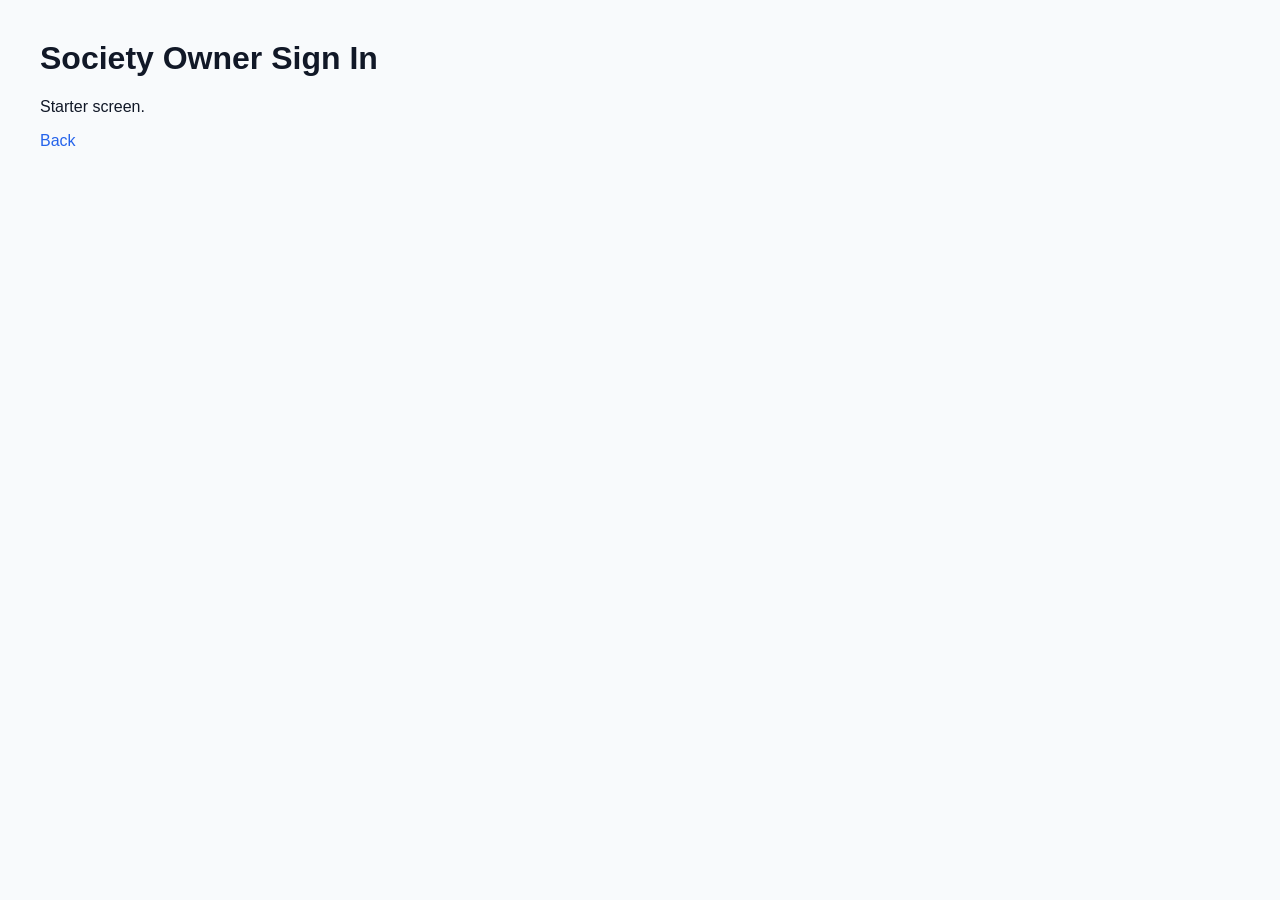
==== screens/authentication/society-owner-sign-in.html @ de8436b1 "Rename society-owner-sign-in.html to screens/authentication/society-owner-sign-in.html" ====
<!DOCTYPE html><html><head><meta charset='UTF-8'><title>Society Owner Sign In</title><link rel='stylesheet' href='../../assets/css/style.css'><link rel='stylesheet' href='../../assets/css/components.css'></head><body><h1>Society Owner Sign In</h1><p>Starter screen.</p><p><a href='../../index.html'>Back</a></p><script src='../../assets/js/app.js'></script></body></html>
---- assets/css/style.css ----
body{font-family:Arial,sans-serif;background:#F8FAFC;margin:40px;color:#111827}a{color:#2563EB;text-decoration:none}
---- assets/css/components.css ----
/* Components */
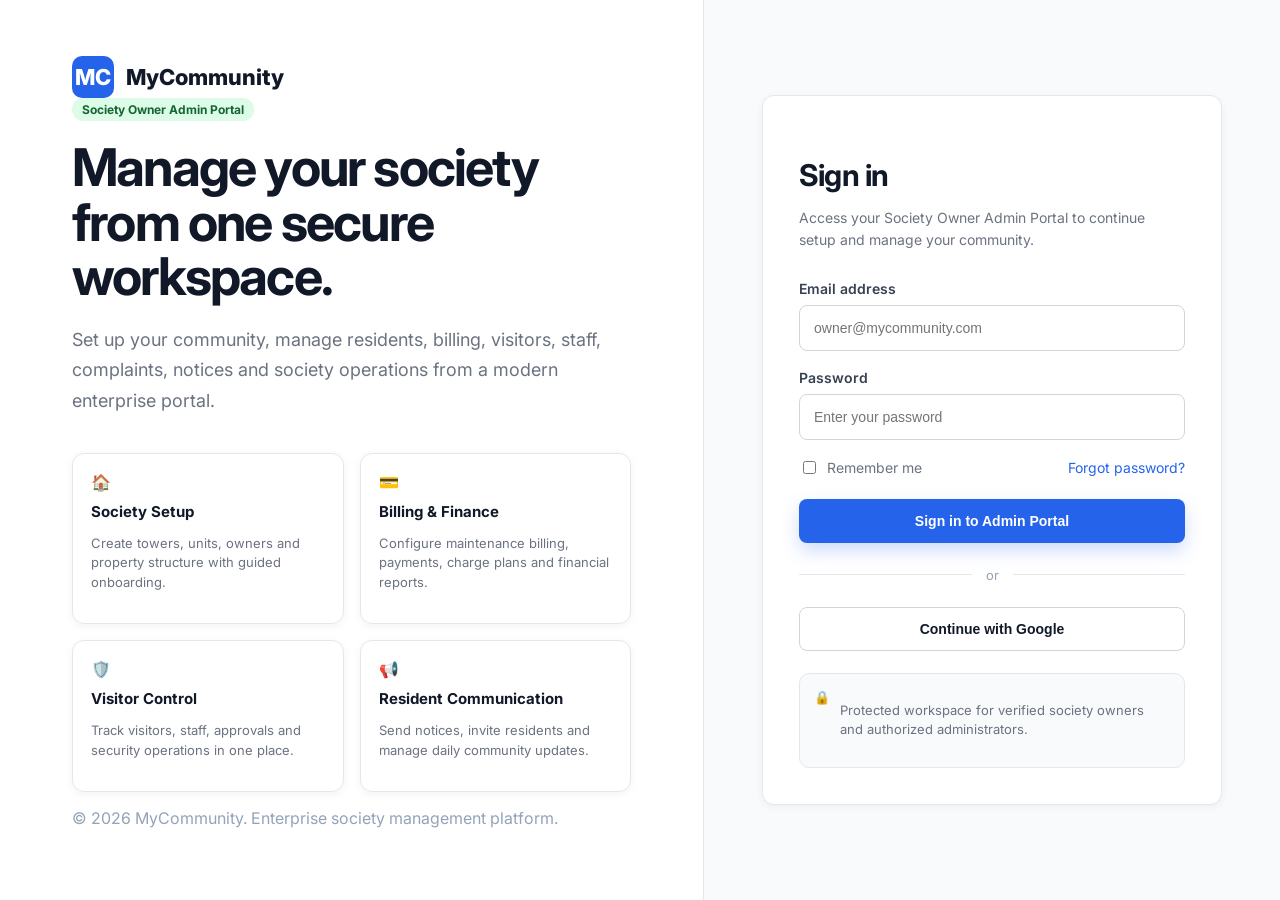
==== commit a688819a: "Redesign Society Owner Sign In page Updated the Society Owner Sign In page with a new layout, improv" ====
--- a/screens/authentication/society-owner-sign-in.html
+++ b/screens/authentication/society-owner-sign-in.html
@@ -1 +1,270 @@
-<!DOCTYPE html><html><head><meta charset='UTF-8'><title>Society Owner Sign In</title><link rel='stylesheet' href='../../assets/css/style.css'><link rel='stylesheet' href='../../assets/css/components.css'></head><body><h1>Society Owner Sign In</h1><p>Starter screen.</p><p><a href='../../index.html'>Back</a></p><script src='../../assets/js/app.js'></script></body></html>
+<!DOCTYPE html>
+<html lang="en">
+<head>
+  <meta charset="UTF-8" />
+  <meta name="viewport" content="width=device-width, initial-scale=1.0" />
+  <title>Society Owner Sign In | MyCommunity</title>
+
+  <link rel="stylesheet" href="../../assets/css/style.css" />
+  <link rel="stylesheet" href="../../assets/css/components.css" />
+
+  <style>
+    .auth-page {
+      min-height: 100vh;
+      display: grid;
+      grid-template-columns: 1.1fr 0.9fr;
+    }
+
+    .auth-brand {
+      background: #ffffff;
+      border-right: 1px solid var(--border);
+      padding: 56px 72px;
+      display: flex;
+      flex-direction: column;
+      justify-content: space-between;
+    }
+
+    .brand-logo {
+      display: flex;
+      align-items: center;
+      gap: 12px;
+      font-size: 22px;
+      font-weight: 800;
+    }
+
+    .brand-mark {
+      width: 42px;
+      height: 42px;
+      border-radius: 10px;
+      background: var(--primary);
+      color: white;
+      display: grid;
+      place-items: center;
+      font-weight: 800;
+    }
+
+    .auth-hero {
+      max-width: 620px;
+    }
+
+    .auth-hero h1 {
+      font-size: 52px;
+      line-height: 1.05;
+      letter-spacing: -1.8px;
+      margin: 20px 0;
+    }
+
+    .auth-hero p {
+      font-size: 18px;
+      line-height: 1.7;
+      color: var(--muted);
+      max-width: 540px;
+    }
+
+    .feature-grid {
+      margin-top: 36px;
+      display: grid;
+      grid-template-columns: repeat(2, 1fr);
+      gap: 16px;
+    }
+
+    .feature-card {
+      padding: 18px;
+    }
+
+    .feature-card h3 {
+      font-size: 15px;
+      margin: 10px 0 6px;
+    }
+
+    .feature-card p {
+      font-size: 13px;
+      line-height: 1.5;
+      color: var(--muted);
+    }
+
+    .auth-panel {
+      display: flex;
+      align-items: center;
+      justify-content: center;
+      padding: 48px;
+    }
+
+    .login-card {
+      width: 100%;
+      max-width: 460px;
+      padding: 36px;
+    }
+
+    .login-card h2 {
+      font-size: 30px;
+      margin-bottom: 8px;
+      letter-spacing: -0.8px;
+    }
+
+    .login-card .subtitle {
+      font-size: 14px;
+      color: var(--muted);
+      line-height: 1.6;
+      margin-bottom: 28px;
+    }
+
+    .auth-row {
+      display: flex;
+      justify-content: space-between;
+      align-items: center;
+      margin: 6px 0 22px;
+      font-size: 14px;
+    }
+
+    .remember {
+      display: flex;
+      align-items: center;
+      gap: 8px;
+      color: var(--muted);
+    }
+
+    .divider {
+      display: flex;
+      align-items: center;
+      gap: 14px;
+      margin: 24px 0;
+      color: var(--soft);
+      font-size: 13px;
+    }
+
+    .divider::before,
+    .divider::after {
+      content: "";
+      flex: 1;
+      height: 1px;
+      background: var(--border);
+    }
+
+    .security-note {
+      margin-top: 22px;
+      background: #f8fafc;
+      border: 1px solid var(--border);
+      border-radius: 10px;
+      padding: 14px;
+      font-size: 13px;
+      color: var(--muted);
+      line-height: 1.5;
+      display: flex;
+      gap: 10px;
+    }
+
+    @media (max-width: 980px) {
+      .auth-page {
+        grid-template-columns: 1fr;
+      }
+
+      .auth-brand {
+        display: none;
+      }
+
+      .auth-panel {
+        min-height: 100vh;
+      }
+    }
+  </style>
+</head>
+
+<body>
+  <main class="auth-page">
+    <section class="auth-brand">
+      <div class="brand-logo">
+        <div class="brand-mark">MC</div>
+        <span>MyCommunity</span>
+      </div>
+
+      <div class="auth-hero">
+        <span class="badge badge-success">Society Owner Admin Portal</span>
+
+        <h1>Manage your society from one secure workspace.</h1>
+
+        <p>
+          Set up your community, manage residents, billing, visitors, staff,
+          complaints, notices and society operations from a modern enterprise portal.
+        </p>
+
+        <div class="feature-grid">
+          <div class="card feature-card">
+            <div>🏠</div>
+            <h3>Society Setup</h3>
+            <p>Create towers, units, owners and property structure with guided onboarding.</p>
+          </div>
+
+          <div class="card feature-card">
+            <div>💳</div>
+            <h3>Billing & Finance</h3>
+            <p>Configure maintenance billing, payments, charge plans and financial reports.</p>
+          </div>
+
+          <div class="card feature-card">
+            <div>🛡️</div>
+            <h3>Visitor Control</h3>
+            <p>Track visitors, staff, approvals and security operations in one place.</p>
+          </div>
+
+          <div class="card feature-card">
+            <div>📢</div>
+            <h3>Resident Communication</h3>
+            <p>Send notices, invite residents and manage daily community updates.</p>
+          </div>
+        </div>
+      </div>
+
+      <p class="text-soft">© 2026 MyCommunity. Enterprise society management platform.</p>
+    </section>
+
+    <section class="auth-panel">
+      <div class="card login-card">
+        <h2>Sign in</h2>
+        <p class="subtitle">
+          Access your Society Owner Admin Portal to continue setup and manage your community.
+        </p>
+
+        <form>
+          <div class="form-group">
+            <label class="form-label">Email address</label>
+            <input class="form-input" type="email" placeholder="owner@mycommunity.com" />
+          </div>
+
+          <div class="form-group">
+            <label class="form-label">Password</label>
+            <input class="form-input" type="password" placeholder="Enter your password" />
+          </div>
+
+          <div class="auth-row">
+            <label class="remember">
+              <input type="checkbox" />
+              Remember me
+            </label>
+            <a href="#">Forgot password?</a>
+          </div>
+
+          <button type="button" class="btn btn-primary" style="width:100%;">
+            Sign in to Admin Portal
+          </button>
+
+          <div class="divider">or</div>
+
+          <button type="button" class="btn btn-secondary" style="width:100%;">
+            Continue with Google
+          </button>
+        </form>
+
+        <div class="security-note">
+          <span>🔒</span>
+          <p>
+            Protected workspace for verified society owners and authorized administrators.
+          </p>
+        </div>
+      </div>
+    </section>
+  </main>
+
+  <script src="../../assets/js/app.js"></script>
+</body>
+</html>
--- a/assets/css/style.css
+++ b/assets/css/style.css
@@ -1 +1,64 @@
-body{font-family:Arial,sans-serif;background:#F8FAFC;margin:40px;color:#111827}a{color:#2563EB;text-decoration:none}
+@import url("https://fonts.googleapis.com/css2?family=Inter:wght@400;500;600;700;800&display=swap");
+
+:root {
+  --primary: #2563eb;
+  --primary-dark: #1d4ed8;
+  --success: #22c55e;
+  --warning: #f59e0b;
+  --danger: #ef4444;
+
+  --bg: #f8fafc;
+  --surface: #ffffff;
+  --border: #e5e7eb;
+
+  --text: #111827;
+  --muted: #6b7280;
+  --soft: #94a3b8;
+
+  --radius-sm: 8px;
+  --radius-md: 12px;
+  --shadow-sm: 0 2px 8px rgba(15, 23, 42, 0.05);
+  --shadow-md: 0 20px 50px rgba(15, 23, 42, 0.08);
+}
+
+* {
+  box-sizing: border-box;
+}
+
+body {
+  margin: 0;
+  font-family: "Inter", Arial, sans-serif;
+  background: var(--bg);
+  color: var(--text);
+}
+
+a {
+  color: var(--primary);
+  text-decoration: none;
+}
+
+.page-shell {
+  min-height: 100vh;
+  background: var(--bg);
+}
+
+.container {
+  max-width: 1280px;
+  margin: 0 auto;
+  padding: 48px;
+}
+
+.card {
+  background: var(--surface);
+  border: 1px solid var(--border);
+  border-radius: var(--radius-md);
+  box-shadow: var(--shadow-sm);
+}
+
+.text-muted {
+  color: var(--muted);
+}
+
+.text-soft {
+  color: var(--soft);
+}
--- a/assets/css/components.css
+++ b/assets/css/components.css
@@ -1 +1,66 @@
-/* Components */
+.btn {
+  height: 44px;
+  padding: 0 18px;
+  border-radius: 8px;
+  border: 1px solid transparent;
+  font-size: 14px;
+  font-weight: 700;
+  cursor: pointer;
+  display: inline-flex;
+  align-items: center;
+  justify-content: center;
+  gap: 8px;
+}
+
+.btn-primary {
+  background: var(--primary);
+  color: #fff;
+  box-shadow: 0 8px 18px rgba(37, 99, 235, 0.22);
+}
+
+.btn-secondary {
+  background: #fff;
+  color: var(--text);
+  border-color: #d1d5db;
+}
+
+.form-group {
+  margin-bottom: 18px;
+}
+
+.form-label {
+  display: block;
+  font-size: 14px;
+  font-weight: 600;
+  color: #374151;
+  margin-bottom: 8px;
+}
+
+.form-input {
+  width: 100%;
+  height: 46px;
+  border: 1px solid #d1d5db;
+  border-radius: 8px;
+  padding: 0 14px;
+  font-size: 14px;
+  outline: none;
+}
+
+.form-input:focus {
+  border-color: var(--primary);
+  box-shadow: 0 0 0 3px rgba(37, 99, 235, 0.12);
+}
+
+.badge {
+  display: inline-flex;
+  align-items: center;
+  padding: 4px 10px;
+  border-radius: 999px;
+  font-size: 12px;
+  font-weight: 700;
+}
+
+.badge-success {
+  background: #dcfce7;
+  color: #166534;
+}
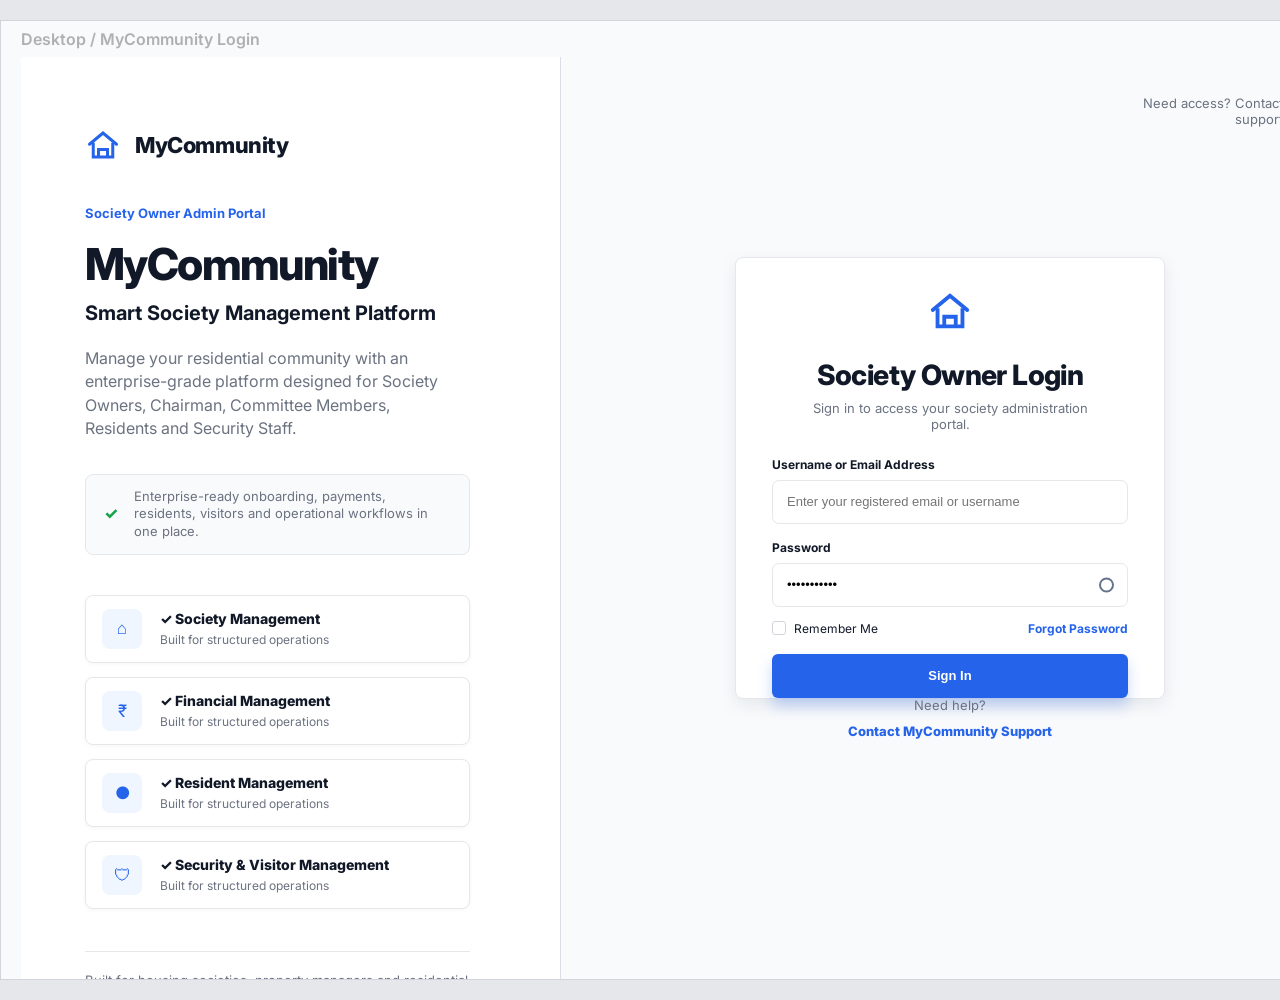
==== commit a6bf0370: "Design Updated" ====
--- a/screens/authentication/society-owner-sign-in.html
+++ b/screens/authentication/society-owner-sign-in.html
@@ -3,268 +3,471 @@
 <head>
   <meta charset="UTF-8" />
   <meta name="viewport" content="width=device-width, initial-scale=1.0" />
-  <title>Society Owner Sign In | MyCommunity</title>
+  <title>Society Owner Login | MyCommunity</title>
 
   <link rel="stylesheet" href="../../assets/css/style.css" />
   <link rel="stylesheet" href="../../assets/css/components.css" />
 
   <style>
-    .auth-page {
-      min-height: 100vh;
+    body {
+      background: #e5e7eb;
+      color: #111827;
+    }
+
+    .design-frame {
+      width: 1360px;
+      height: 960px;
+      margin: 20px auto;
+      background: #f8fafc;
+      border: 1px solid #d1d5db;
+      position: relative;
+      overflow: hidden;
+    }
+
+    .frame-label {
+      position: absolute;
+      top: 8px;
+      left: 20px;
+      font-size: 16px;
+      font-weight: 600;
+      color: #b0b0b0;
+    }
+
+    .login-layout {
+      position: absolute;
+      inset: 36px 20px 0 20px;
       display: grid;
-      grid-template-columns: 1.1fr 0.9fr;
-    }
-
-    .auth-brand {
+      grid-template-columns: 540px 1fr;
+      background: #f8fafc;
+    }
+
+    .left-panel {
       background: #ffffff;
-      border-right: 1px solid var(--border);
-      padding: 56px 72px;
+      border-right: 1px solid #d9dee7;
+      padding: 70px 64px 48px 64px;
+    }
+
+    .right-panel {
+      position: relative;
+      background: #f8fafc;
+    }
+
+    .brand {
+      display: flex;
+      align-items: center;
+      gap: 14px;
+      margin-bottom: 42px;
+    }
+
+    .brand svg {
+      width: 36px;
+      height: 36px;
+      color: #2563eb;
+    }
+
+    .brand-name {
+      font-size: 22px;
+      font-weight: 800;
+      letter-spacing: -0.4px;
+    }
+
+    .portal-label {
+      font-size: 13px;
+      color: #2563eb;
+      font-weight: 700;
+      margin-bottom: 20px;
+    }
+
+    .hero-title {
+      font-size: 44px;
+      line-height: 1.05;
+      font-weight: 800;
+      letter-spacing: -1.6px;
+      margin-bottom: 14px;
+    }
+
+    .hero-subtitle {
+      font-size: 20px;
+      font-weight: 700;
+      margin-bottom: 22px;
+    }
+
+    .hero-copy {
+      max-width: 370px;
+      font-size: 16px;
+      line-height: 1.45;
+      color: #6b7280;
+      margin-bottom: 34px;
+    }
+
+    .info-strip {
+      width: 385px;
+      min-height: 58px;
+      border: 1px solid #e5e7eb;
+      border-radius: 8px;
+      background: #f8fafc;
+      display: flex;
+      align-items: center;
+      gap: 16px;
+      padding: 13px 18px;
+      margin-bottom: 40px;
+      color: #6b7280;
+      font-size: 13px;
+      line-height: 1.35;
+    }
+
+    .check {
+      color: #16a34a;
+      font-weight: 800;
+      font-size: 16px;
+    }
+
+    .feature-list {
       display: flex;
       flex-direction: column;
-      justify-content: space-between;
-    }
-
-    .brand-logo {
+      gap: 14px;
+      margin-bottom: 42px;
+    }
+
+    .feature-item {
+      width: 385px;
+      height: 68px;
+      background: #ffffff;
+      border: 1px solid #e5e7eb;
+      border-radius: 8px;
+      box-shadow: 0 1px 5px rgba(15, 23, 42, 0.04);
       display: flex;
       align-items: center;
-      gap: 12px;
-      font-size: 22px;
-      font-weight: 800;
-    }
-
-    .brand-mark {
-      width: 42px;
-      height: 42px;
-      border-radius: 10px;
-      background: var(--primary);
-      color: white;
+      gap: 18px;
+      padding: 0 16px;
+    }
+
+    .feature-icon {
+      width: 40px;
+      height: 40px;
+      border-radius: 8px;
+      background: #eff6ff;
+      color: #2563eb;
       display: grid;
       place-items: center;
-      font-weight: 800;
-    }
-
-    .auth-hero {
-      max-width: 620px;
-    }
-
-    .auth-hero h1 {
-      font-size: 52px;
-      line-height: 1.05;
-      letter-spacing: -1.8px;
-      margin: 20px 0;
-    }
-
-    .auth-hero p {
-      font-size: 18px;
-      line-height: 1.7;
-      color: var(--muted);
-      max-width: 540px;
-    }
-
-    .feature-grid {
-      margin-top: 36px;
-      display: grid;
-      grid-template-columns: repeat(2, 1fr);
-      gap: 16px;
-    }
-
-    .feature-card {
-      padding: 18px;
-    }
-
-    .feature-card h3 {
-      font-size: 15px;
-      margin: 10px 0 6px;
-    }
-
-    .feature-card p {
-      font-size: 13px;
-      line-height: 1.5;
-      color: var(--muted);
-    }
-
-    .auth-panel {
-      display: flex;
-      align-items: center;
+      font-size: 17px;
+    }
+
+    .feature-title {
+      font-size: 14px;
+      font-weight: 800;
+      margin-bottom: 5px;
+    }
+
+    .feature-desc {
+      font-size: 12px;
+      color: #6b7280;
+    }
+
+    .left-footer-line {
+      width: 385px;
+      height: 1px;
+      background: #e5e7eb;
+      margin-bottom: 20px;
+    }
+
+    .left-footer {
+      width: 385px;
+      font-size: 13px;
+      line-height: 1.35;
+      color: #6b7280;
+    }
+
+    .support-top {
+      position: absolute;
+      right: 56px;
+      top: 38px;
+      font-size: 13px;
+      color: #6b7280;
+      line-height: 1.25;
+      text-align: right;
+    }
+
+    .login-card {
+      position: absolute;
+      width: 430px;
+      min-height: 420px;
+      top: 200px;
+      left: 50%;
+      transform: translateX(-50%);
+      background: #ffffff;
+      border: 1px solid #e5e7eb;
+      border-radius: 8px;
+      box-shadow: 0 6px 18px rgba(15, 23, 42, 0.08);
+      padding: 30px 36px 0 36px;
+    }
+
+    .login-icon {
+      display: flex;
       justify-content: center;
-      padding: 48px;
-    }
-
-    .login-card {
+      margin-bottom: 24px;
+      color: #2563eb;
+    }
+
+    .login-icon svg {
+      width: 46px;
+      height: 46px;
+    }
+
+    .login-title {
+      text-align: center;
+      font-size: 28px;
+      font-weight: 800;
+      letter-spacing: -0.6px;
+      margin-bottom: 8px;
+    }
+
+    .login-subtitle {
+      text-align: center;
+      font-size: 13px;
+      line-height: 1.25;
+      color: #6b7280;
+      margin-bottom: 24px;
+    }
+
+    .form-group {
+      margin-bottom: 16px;
+    }
+
+    .form-label {
+      font-size: 12px;
+      font-weight: 700;
+      color: #111827;
+      margin-bottom: 8px;
+      display: block;
+    }
+
+    .form-input {
+      height: 44px;
+      border: 1px solid #e5e7eb;
+      border-radius: 7px;
+      background: #ffffff;
       width: 100%;
-      max-width: 460px;
-      padding: 36px;
-    }
-
-    .login-card h2 {
-      font-size: 30px;
-      margin-bottom: 8px;
-      letter-spacing: -0.8px;
-    }
-
-    .login-card .subtitle {
-      font-size: 14px;
-      color: var(--muted);
-      line-height: 1.6;
-      margin-bottom: 28px;
-    }
-
-    .auth-row {
+      padding: 0 14px;
+      font-size: 13px;
+      outline: none;
+    }
+
+    .password-wrap {
+      position: relative;
+    }
+
+    .password-wrap .eye {
+      position: absolute;
+      right: 14px;
+      top: 50%;
+      transform: translateY(-50%);
+      width: 15px;
+      height: 15px;
+      border: 2px solid #64748b;
+      border-radius: 50%;
+    }
+
+    .form-row {
       display: flex;
       justify-content: space-between;
       align-items: center;
-      margin: 6px 0 22px;
-      font-size: 14px;
+      font-size: 12px;
+      margin: -2px 0 18px;
     }
 
     .remember {
       display: flex;
       align-items: center;
       gap: 8px;
-      color: var(--muted);
-    }
-
-    .divider {
-      display: flex;
-      align-items: center;
-      gap: 14px;
-      margin: 24px 0;
-      color: var(--soft);
-      font-size: 13px;
-    }
-
-    .divider::before,
-    .divider::after {
-      content: "";
-      flex: 1;
-      height: 1px;
-      background: var(--border);
-    }
-
-    .security-note {
-      margin-top: 22px;
-      background: #f8fafc;
-      border: 1px solid var(--border);
-      border-radius: 10px;
-      padding: 14px;
-      font-size: 13px;
-      color: var(--muted);
-      line-height: 1.5;
-      display: flex;
-      gap: 10px;
-    }
-
-    @media (max-width: 980px) {
-      .auth-page {
-        grid-template-columns: 1fr;
-      }
-
-      .auth-brand {
-        display: none;
-      }
-
-      .auth-panel {
-        min-height: 100vh;
-      }
+      color: #111827;
+    }
+
+    .remember-box {
+      width: 14px;
+      height: 14px;
+      border: 1px solid #d1d5db;
+      border-radius: 3px;
+      background: #ffffff;
+    }
+
+    .forgot {
+      color: #2563eb;
+      font-weight: 700;
+    }
+
+    .sign-btn {
+      height: 44px;
+      width: 100%;
+      border: 0;
+      border-radius: 6px;
+      background: #2563eb;
+      color: #ffffff;
+      font-size: 13px;
+      font-weight: 800;
+      cursor: pointer;
+      box-shadow: 0 8px 14px rgba(37, 99, 235, 0.25);
+    }
+
+    .help-block {
+      position: absolute;
+      top: 640px;
+      left: 50%;
+      transform: translateX(-50%);
+      text-align: center;
+      font-size: 13px;
+      color: #6b7280;
+    }
+
+    .support-link {
+      margin-top: 10px;
+      display: block;
+      color: #2563eb;
+      font-weight: 800;
+    }
+
+    .page-footer {
+      position: absolute;
+      bottom: 38px;
+      left: 0;
+      right: 0;
+      text-align: center;
+      color: #6b7280;
+      font-size: 12px;
+    }
+
+    .page-footer span {
+      margin: 0 14px;
     }
   </style>
 </head>
 
 <body>
-  <main class="auth-page">
-    <section class="auth-brand">
-      <div class="brand-logo">
-        <div class="brand-mark">MC</div>
-        <span>MyCommunity</span>
-      </div>
-
-      <div class="auth-hero">
-        <span class="badge badge-success">Society Owner Admin Portal</span>
-
-        <h1>Manage your society from one secure workspace.</h1>
-
-        <p>
-          Set up your community, manage residents, billing, visitors, staff,
-          complaints, notices and society operations from a modern enterprise portal.
+  <div class="design-frame">
+    <div class="frame-label">Desktop / MyCommunity Login</div>
+
+    <main class="login-layout">
+      <section class="left-panel">
+        <div class="brand">
+          <svg viewBox="0 0 24 24" fill="none">
+            <path d="M3 11.5L12 4l9 7.5" stroke="currentColor" stroke-width="2" stroke-linecap="round"/>
+            <path d="M5.5 10.5V20h13V10.5" stroke="currentColor" stroke-width="2"/>
+            <path d="M9 20v-5h6v5" stroke="currentColor" stroke-width="2"/>
+          </svg>
+          <div class="brand-name">MyCommunity</div>
+        </div>
+
+        <div class="portal-label">Society Owner Admin Portal</div>
+        <div class="hero-title">MyCommunity</div>
+        <div class="hero-subtitle">Smart Society Management Platform</div>
+
+        <p class="hero-copy">
+          Manage your residential community with an enterprise-grade platform designed for Society Owners, Chairman,
+          Committee Members, Residents and Security Staff.
         </p>
 
-        <div class="feature-grid">
-          <div class="card feature-card">
-            <div>🏠</div>
-            <h3>Society Setup</h3>
-            <p>Create towers, units, owners and property structure with guided onboarding.</p>
-          </div>
-
-          <div class="card feature-card">
-            <div>💳</div>
-            <h3>Billing & Finance</h3>
-            <p>Configure maintenance billing, payments, charge plans and financial reports.</p>
-          </div>
-
-          <div class="card feature-card">
-            <div>🛡️</div>
-            <h3>Visitor Control</h3>
-            <p>Track visitors, staff, approvals and security operations in one place.</p>
-          </div>
-
-          <div class="card feature-card">
-            <div>📢</div>
-            <h3>Resident Communication</h3>
-            <p>Send notices, invite residents and manage daily community updates.</p>
-          </div>
-        </div>
-      </div>
-
-      <p class="text-soft">© 2026 MyCommunity. Enterprise society management platform.</p>
-    </section>
-
-    <section class="auth-panel">
-      <div class="card login-card">
-        <h2>Sign in</h2>
-        <p class="subtitle">
-          Access your Society Owner Admin Portal to continue setup and manage your community.
-        </p>
-
-        <form>
+        <div class="info-strip">
+          <span class="check">✓</span>
+          <span>Enterprise-ready onboarding, payments, residents, visitors and operational workflows in one place.</span>
+        </div>
+
+        <div class="feature-list">
+          <div class="feature-item">
+            <div class="feature-icon">⌂</div>
+            <div>
+              <div class="feature-title">✓ Society Management</div>
+              <div class="feature-desc">Built for structured operations</div>
+            </div>
+          </div>
+
+          <div class="feature-item">
+            <div class="feature-icon">₹</div>
+            <div>
+              <div class="feature-title">✓ Financial Management</div>
+              <div class="feature-desc">Built for structured operations</div>
+            </div>
+          </div>
+
+          <div class="feature-item">
+            <div class="feature-icon">●</div>
+            <div>
+              <div class="feature-title">✓ Resident Management</div>
+              <div class="feature-desc">Built for structured operations</div>
+            </div>
+          </div>
+
+          <div class="feature-item">
+            <div class="feature-icon">🛡</div>
+            <div>
+              <div class="feature-title">✓ Security & Visitor Management</div>
+              <div class="feature-desc">Built for structured operations</div>
+            </div>
+          </div>
+        </div>
+
+        <div class="left-footer-line"></div>
+        <div class="left-footer">
+          Built for housing societies, property managers and residential communities.
+        </div>
+      </section>
+
+      <section class="right-panel">
+        <div class="support-top">Need access? Contact<br>support</div>
+
+        <div class="login-card">
+          <div class="login-icon">
+            <svg viewBox="0 0 24 24" fill="none">
+              <path d="M3 11.5L12 4l9 7.5" stroke="currentColor" stroke-width="2" stroke-linecap="round"/>
+              <path d="M5.5 10.5V20h13V10.5" stroke="currentColor" stroke-width="2"/>
+              <path d="M9 20v-5h6v5" stroke="currentColor" stroke-width="2"/>
+            </svg>
+          </div>
+
+          <div class="login-title">Society Owner Login</div>
+          <div class="login-subtitle">
+            Sign in to access your society administration<br>portal.
+          </div>
+
           <div class="form-group">
-            <label class="form-label">Email address</label>
-            <input class="form-input" type="email" placeholder="owner@mycommunity.com" />
+            <label class="form-label">Username or Email Address</label>
+            <input class="form-input" type="text" placeholder="Enter your registered email or username">
           </div>
 
           <div class="form-group">
             <label class="form-label">Password</label>
-            <input class="form-input" type="password" placeholder="Enter your password" />
-          </div>
-
-          <div class="auth-row">
-            <label class="remember">
-              <input type="checkbox" />
-              Remember me
-            </label>
-            <a href="#">Forgot password?</a>
-          </div>
-
-          <button type="button" class="btn btn-primary" style="width:100%;">
-            Sign in to Admin Portal
-          </button>
-
-          <div class="divider">or</div>
-
-          <button type="button" class="btn btn-secondary" style="width:100%;">
-            Continue with Google
-          </button>
-        </form>
-
-        <div class="security-note">
-          <span>🔒</span>
-          <p>
-            Protected workspace for verified society owners and authorized administrators.
-          </p>
-        </div>
-      </div>
-    </section>
-  </main>
-
-  <script src="../../assets/js/app.js"></script>
+            <div class="password-wrap">
+              <input class="form-input" type="password" value="password123">
+              <span class="eye"></span>
+            </div>
+          </div>
+
+          <div class="form-row">
+            <div class="remember">
+              <span class="remember-box"></span>
+              <span>Remember Me</span>
+            </div>
+            <a class="forgot" href="#">Forgot Password</a>
+          </div>
+
+          <button class="sign-btn">Sign In</button>
+        </div>
+
+        <div class="help-block">
+          <div>Need help?</div>
+          <a class="support-link" href="#">Contact MyCommunity Support</a>
+        </div>
+
+        <div class="page-footer">
+          © 2026 MyCommunity
+          <span>•</span>
+          Version 1.0
+          <span>•</span>
+          Privacy Policy
+          <span>•</span>
+          Terms & Conditions
+        </div>
+      </section>
+    </main>
+  </div>
 </body>
 </html>
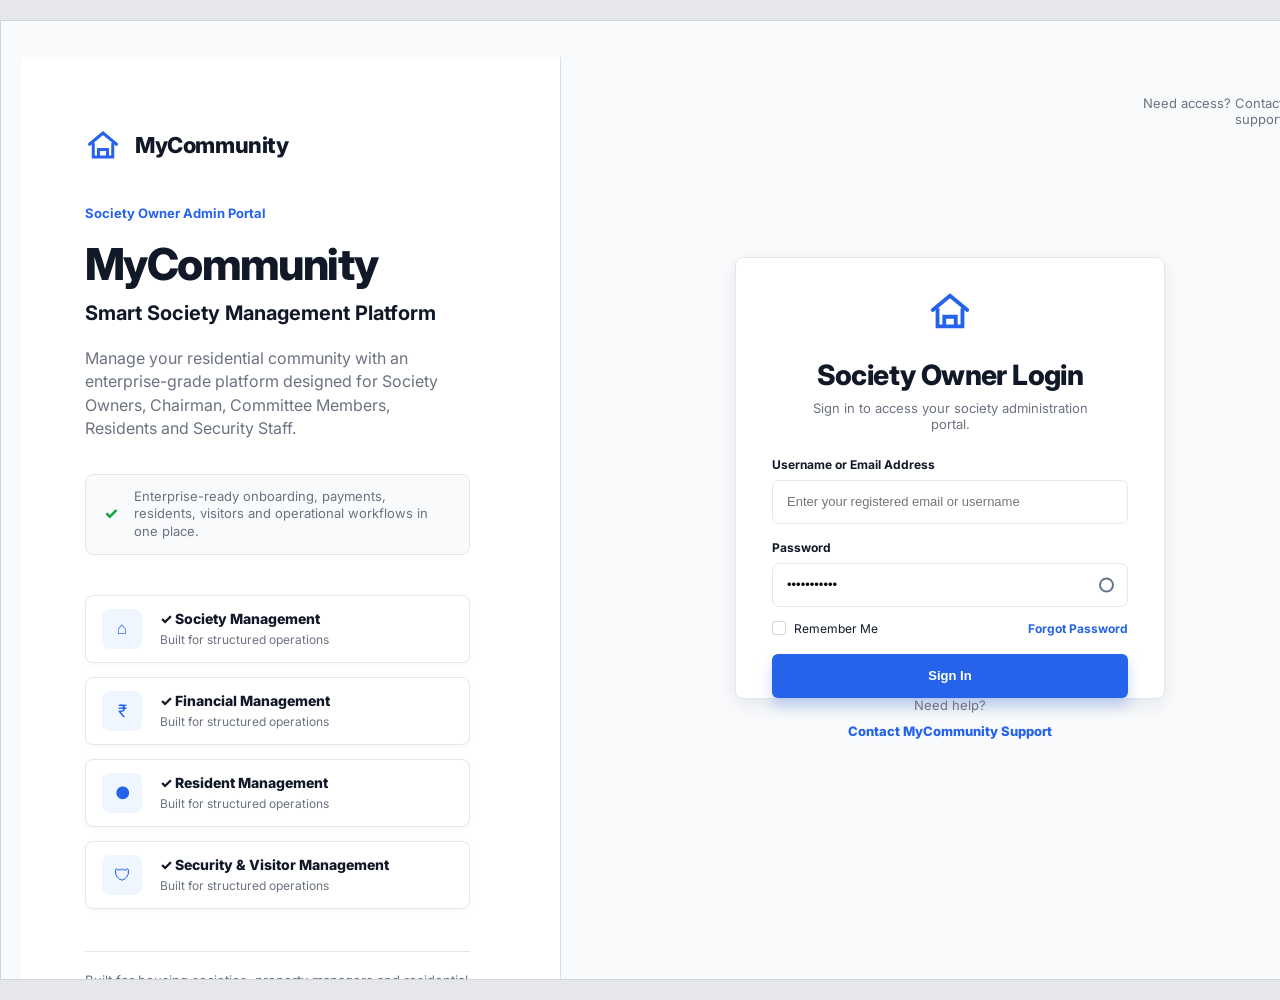
==== commit aa118f83: "Remove frame label from society owner sign-in page Removed the frame label from the login layout." ====
--- a/screens/authentication/society-owner-sign-in.html
+++ b/screens/authentication/society-owner-sign-in.html
@@ -22,15 +22,6 @@
       border: 1px solid #d1d5db;
       position: relative;
       overflow: hidden;
-    }
-
-    .frame-label {
-      position: absolute;
-      top: 8px;
-      left: 20px;
-      font-size: 16px;
-      font-weight: 600;
-      color: #b0b0b0;
     }
 
     .login-layout {
@@ -344,8 +335,6 @@
 
 <body>
   <div class="design-frame">
-    <div class="frame-label">Desktop / MyCommunity Login</div>
-
     <main class="login-layout">
       <section class="left-panel">
         <div class="brand">
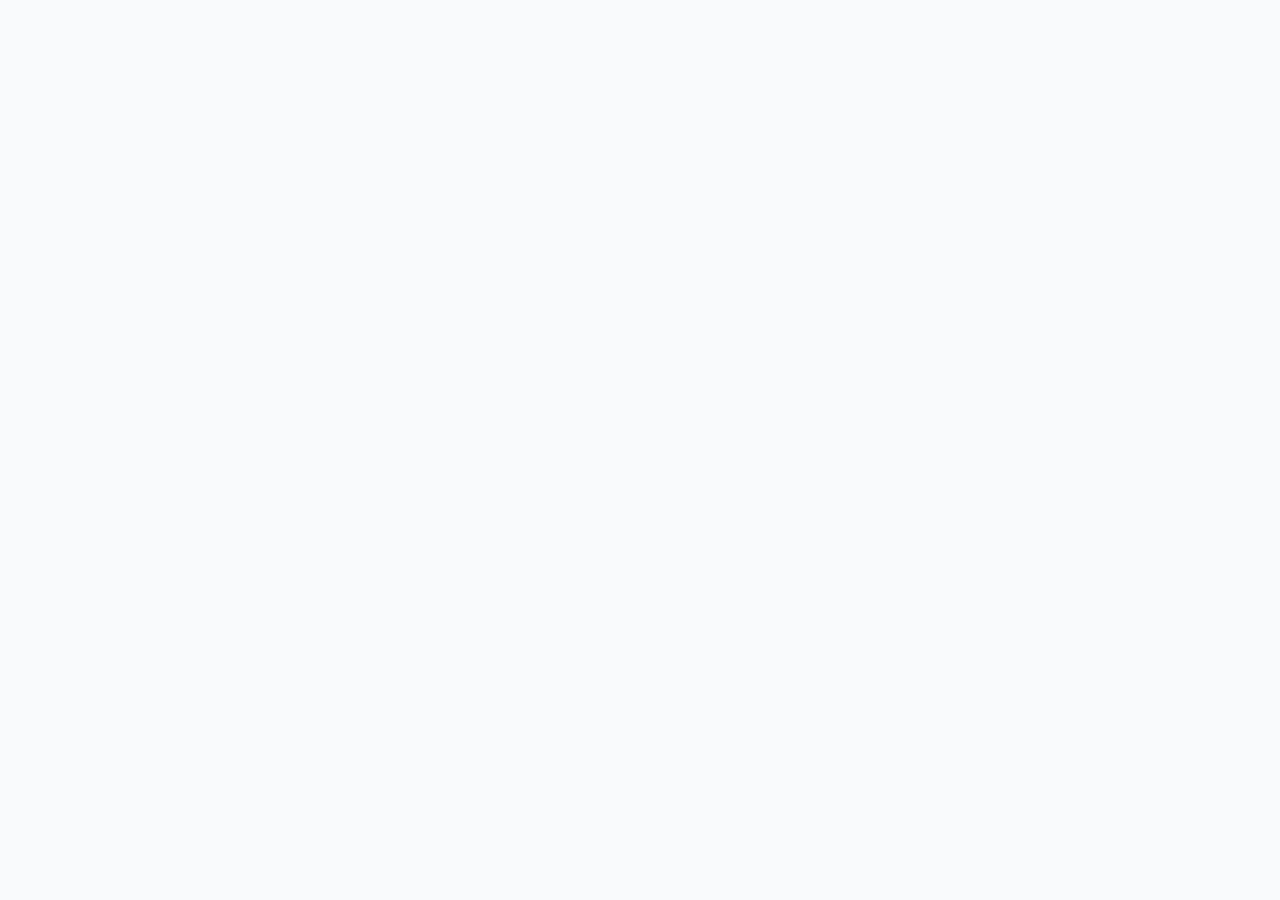
==== commit cd476fef: "1" ====
--- a/screens/authentication/society-owner-sign-in.html
+++ b/screens/authentication/society-owner-sign-in.html
@@ -7,456 +7,20 @@
 
   <link rel="stylesheet" href="../../assets/css/style.css" />
   <link rel="stylesheet" href="../../assets/css/components.css" />
-
-  <style>
-    body {
-      background: #e5e7eb;
-      color: #111827;
-    }
-
-    .design-frame {
-      width: 1360px;
-      height: 960px;
-      margin: 20px auto;
-      background: #f8fafc;
-      border: 1px solid #d1d5db;
-      position: relative;
-      overflow: hidden;
-    }
-
-    .login-layout {
-      position: absolute;
-      inset: 36px 20px 0 20px;
-      display: grid;
-      grid-template-columns: 540px 1fr;
-      background: #f8fafc;
-    }
-
-    .left-panel {
-      background: #ffffff;
-      border-right: 1px solid #d9dee7;
-      padding: 70px 64px 48px 64px;
-    }
-
-    .right-panel {
-      position: relative;
-      background: #f8fafc;
-    }
-
-    .brand {
-      display: flex;
-      align-items: center;
-      gap: 14px;
-      margin-bottom: 42px;
-    }
-
-    .brand svg {
-      width: 36px;
-      height: 36px;
-      color: #2563eb;
-    }
-
-    .brand-name {
-      font-size: 22px;
-      font-weight: 800;
-      letter-spacing: -0.4px;
-    }
-
-    .portal-label {
-      font-size: 13px;
-      color: #2563eb;
-      font-weight: 700;
-      margin-bottom: 20px;
-    }
-
-    .hero-title {
-      font-size: 44px;
-      line-height: 1.05;
-      font-weight: 800;
-      letter-spacing: -1.6px;
-      margin-bottom: 14px;
-    }
-
-    .hero-subtitle {
-      font-size: 20px;
-      font-weight: 700;
-      margin-bottom: 22px;
-    }
-
-    .hero-copy {
-      max-width: 370px;
-      font-size: 16px;
-      line-height: 1.45;
-      color: #6b7280;
-      margin-bottom: 34px;
-    }
-
-    .info-strip {
-      width: 385px;
-      min-height: 58px;
-      border: 1px solid #e5e7eb;
-      border-radius: 8px;
-      background: #f8fafc;
-      display: flex;
-      align-items: center;
-      gap: 16px;
-      padding: 13px 18px;
-      margin-bottom: 40px;
-      color: #6b7280;
-      font-size: 13px;
-      line-height: 1.35;
-    }
-
-    .check {
-      color: #16a34a;
-      font-weight: 800;
-      font-size: 16px;
-    }
-
-    .feature-list {
-      display: flex;
-      flex-direction: column;
-      gap: 14px;
-      margin-bottom: 42px;
-    }
-
-    .feature-item {
-      width: 385px;
-      height: 68px;
-      background: #ffffff;
-      border: 1px solid #e5e7eb;
-      border-radius: 8px;
-      box-shadow: 0 1px 5px rgba(15, 23, 42, 0.04);
-      display: flex;
-      align-items: center;
-      gap: 18px;
-      padding: 0 16px;
-    }
-
-    .feature-icon {
-      width: 40px;
-      height: 40px;
-      border-radius: 8px;
-      background: #eff6ff;
-      color: #2563eb;
-      display: grid;
-      place-items: center;
-      font-size: 17px;
-    }
-
-    .feature-title {
-      font-size: 14px;
-      font-weight: 800;
-      margin-bottom: 5px;
-    }
-
-    .feature-desc {
-      font-size: 12px;
-      color: #6b7280;
-    }
-
-    .left-footer-line {
-      width: 385px;
-      height: 1px;
-      background: #e5e7eb;
-      margin-bottom: 20px;
-    }
-
-    .left-footer {
-      width: 385px;
-      font-size: 13px;
-      line-height: 1.35;
-      color: #6b7280;
-    }
-
-    .support-top {
-      position: absolute;
-      right: 56px;
-      top: 38px;
-      font-size: 13px;
-      color: #6b7280;
-      line-height: 1.25;
-      text-align: right;
-    }
-
-    .login-card {
-      position: absolute;
-      width: 430px;
-      min-height: 420px;
-      top: 200px;
-      left: 50%;
-      transform: translateX(-50%);
-      background: #ffffff;
-      border: 1px solid #e5e7eb;
-      border-radius: 8px;
-      box-shadow: 0 6px 18px rgba(15, 23, 42, 0.08);
-      padding: 30px 36px 0 36px;
-    }
-
-    .login-icon {
-      display: flex;
-      justify-content: center;
-      margin-bottom: 24px;
-      color: #2563eb;
-    }
-
-    .login-icon svg {
-      width: 46px;
-      height: 46px;
-    }
-
-    .login-title {
-      text-align: center;
-      font-size: 28px;
-      font-weight: 800;
-      letter-spacing: -0.6px;
-      margin-bottom: 8px;
-    }
-
-    .login-subtitle {
-      text-align: center;
-      font-size: 13px;
-      line-height: 1.25;
-      color: #6b7280;
-      margin-bottom: 24px;
-    }
-
-    .form-group {
-      margin-bottom: 16px;
-    }
-
-    .form-label {
-      font-size: 12px;
-      font-weight: 700;
-      color: #111827;
-      margin-bottom: 8px;
-      display: block;
-    }
-
-    .form-input {
-      height: 44px;
-      border: 1px solid #e5e7eb;
-      border-radius: 7px;
-      background: #ffffff;
-      width: 100%;
-      padding: 0 14px;
-      font-size: 13px;
-      outline: none;
-    }
-
-    .password-wrap {
-      position: relative;
-    }
-
-    .password-wrap .eye {
-      position: absolute;
-      right: 14px;
-      top: 50%;
-      transform: translateY(-50%);
-      width: 15px;
-      height: 15px;
-      border: 2px solid #64748b;
-      border-radius: 50%;
-    }
-
-    .form-row {
-      display: flex;
-      justify-content: space-between;
-      align-items: center;
-      font-size: 12px;
-      margin: -2px 0 18px;
-    }
-
-    .remember {
-      display: flex;
-      align-items: center;
-      gap: 8px;
-      color: #111827;
-    }
-
-    .remember-box {
-      width: 14px;
-      height: 14px;
-      border: 1px solid #d1d5db;
-      border-radius: 3px;
-      background: #ffffff;
-    }
-
-    .forgot {
-      color: #2563eb;
-      font-weight: 700;
-    }
-
-    .sign-btn {
-      height: 44px;
-      width: 100%;
-      border: 0;
-      border-radius: 6px;
-      background: #2563eb;
-      color: #ffffff;
-      font-size: 13px;
-      font-weight: 800;
-      cursor: pointer;
-      box-shadow: 0 8px 14px rgba(37, 99, 235, 0.25);
-    }
-
-    .help-block {
-      position: absolute;
-      top: 640px;
-      left: 50%;
-      transform: translateX(-50%);
-      text-align: center;
-      font-size: 13px;
-      color: #6b7280;
-    }
-
-    .support-link {
-      margin-top: 10px;
-      display: block;
-      color: #2563eb;
-      font-weight: 800;
-    }
-
-    .page-footer {
-      position: absolute;
-      bottom: 38px;
-      left: 0;
-      right: 0;
-      text-align: center;
-      color: #6b7280;
-      font-size: 12px;
-    }
-
-    .page-footer span {
-      margin: 0 14px;
-    }
-  </style>
+  <link rel="stylesheet" href="../../assets/css/layout.css" />
 </head>
 
 <body>
-  <div class="design-frame">
-    <main class="login-layout">
-      <section class="left-panel">
-        <div class="brand">
-          <svg viewBox="0 0 24 24" fill="none">
-            <path d="M3 11.5L12 4l9 7.5" stroke="currentColor" stroke-width="2" stroke-linecap="round"/>
-            <path d="M5.5 10.5V20h13V10.5" stroke="currentColor" stroke-width="2"/>
-            <path d="M9 20v-5h6v5" stroke="currentColor" stroke-width="2"/>
-          </svg>
-          <div class="brand-name">MyCommunity</div>
-        </div>
+  <main class="mc-login-page">
 
-        <div class="portal-label">Society Owner Admin Portal</div>
-        <div class="hero-title">MyCommunity</div>
-        <div class="hero-subtitle">Smart Society Management Platform</div>
+    <section class="mc-login-left">
+      <!-- Left branding content will come in Module 2 -->
+    </section>
 
-        <p class="hero-copy">
-          Manage your residential community with an enterprise-grade platform designed for Society Owners, Chairman,
-          Committee Members, Residents and Security Staff.
-        </p>
+    <section class="mc-login-right">
+      <!-- Login card will come in Module 4 -->
+    </section>
 
-        <div class="info-strip">
-          <span class="check">✓</span>
-          <span>Enterprise-ready onboarding, payments, residents, visitors and operational workflows in one place.</span>
-        </div>
-
-        <div class="feature-list">
-          <div class="feature-item">
-            <div class="feature-icon">⌂</div>
-            <div>
-              <div class="feature-title">✓ Society Management</div>
-              <div class="feature-desc">Built for structured operations</div>
-            </div>
-          </div>
-
-          <div class="feature-item">
-            <div class="feature-icon">₹</div>
-            <div>
-              <div class="feature-title">✓ Financial Management</div>
-              <div class="feature-desc">Built for structured operations</div>
-            </div>
-          </div>
-
-          <div class="feature-item">
-            <div class="feature-icon">●</div>
-            <div>
-              <div class="feature-title">✓ Resident Management</div>
-              <div class="feature-desc">Built for structured operations</div>
-            </div>
-          </div>
-
-          <div class="feature-item">
-            <div class="feature-icon">🛡</div>
-            <div>
-              <div class="feature-title">✓ Security & Visitor Management</div>
-              <div class="feature-desc">Built for structured operations</div>
-            </div>
-          </div>
-        </div>
-
-        <div class="left-footer-line"></div>
-        <div class="left-footer">
-          Built for housing societies, property managers and residential communities.
-        </div>
-      </section>
-
-      <section class="right-panel">
-        <div class="support-top">Need access? Contact<br>support</div>
-
-        <div class="login-card">
-          <div class="login-icon">
-            <svg viewBox="0 0 24 24" fill="none">
-              <path d="M3 11.5L12 4l9 7.5" stroke="currentColor" stroke-width="2" stroke-linecap="round"/>
-              <path d="M5.5 10.5V20h13V10.5" stroke="currentColor" stroke-width="2"/>
-              <path d="M9 20v-5h6v5" stroke="currentColor" stroke-width="2"/>
-            </svg>
-          </div>
-
-          <div class="login-title">Society Owner Login</div>
-          <div class="login-subtitle">
-            Sign in to access your society administration<br>portal.
-          </div>
-
-          <div class="form-group">
-            <label class="form-label">Username or Email Address</label>
-            <input class="form-input" type="text" placeholder="Enter your registered email or username">
-          </div>
-
-          <div class="form-group">
-            <label class="form-label">Password</label>
-            <div class="password-wrap">
-              <input class="form-input" type="password" value="password123">
-              <span class="eye"></span>
-            </div>
-          </div>
-
-          <div class="form-row">
-            <div class="remember">
-              <span class="remember-box"></span>
-              <span>Remember Me</span>
-            </div>
-            <a class="forgot" href="#">Forgot Password</a>
-          </div>
-
-          <button class="sign-btn">Sign In</button>
-        </div>
-
-        <div class="help-block">
-          <div>Need help?</div>
-          <a class="support-link" href="#">Contact MyCommunity Support</a>
-        </div>
-
-        <div class="page-footer">
-          © 2026 MyCommunity
-          <span>•</span>
-          Version 1.0
-          <span>•</span>
-          Privacy Policy
-          <span>•</span>
-          Terms & Conditions
-        </div>
-      </section>
-    </main>
-  </div>
+  </main>
 </body>
 </html>
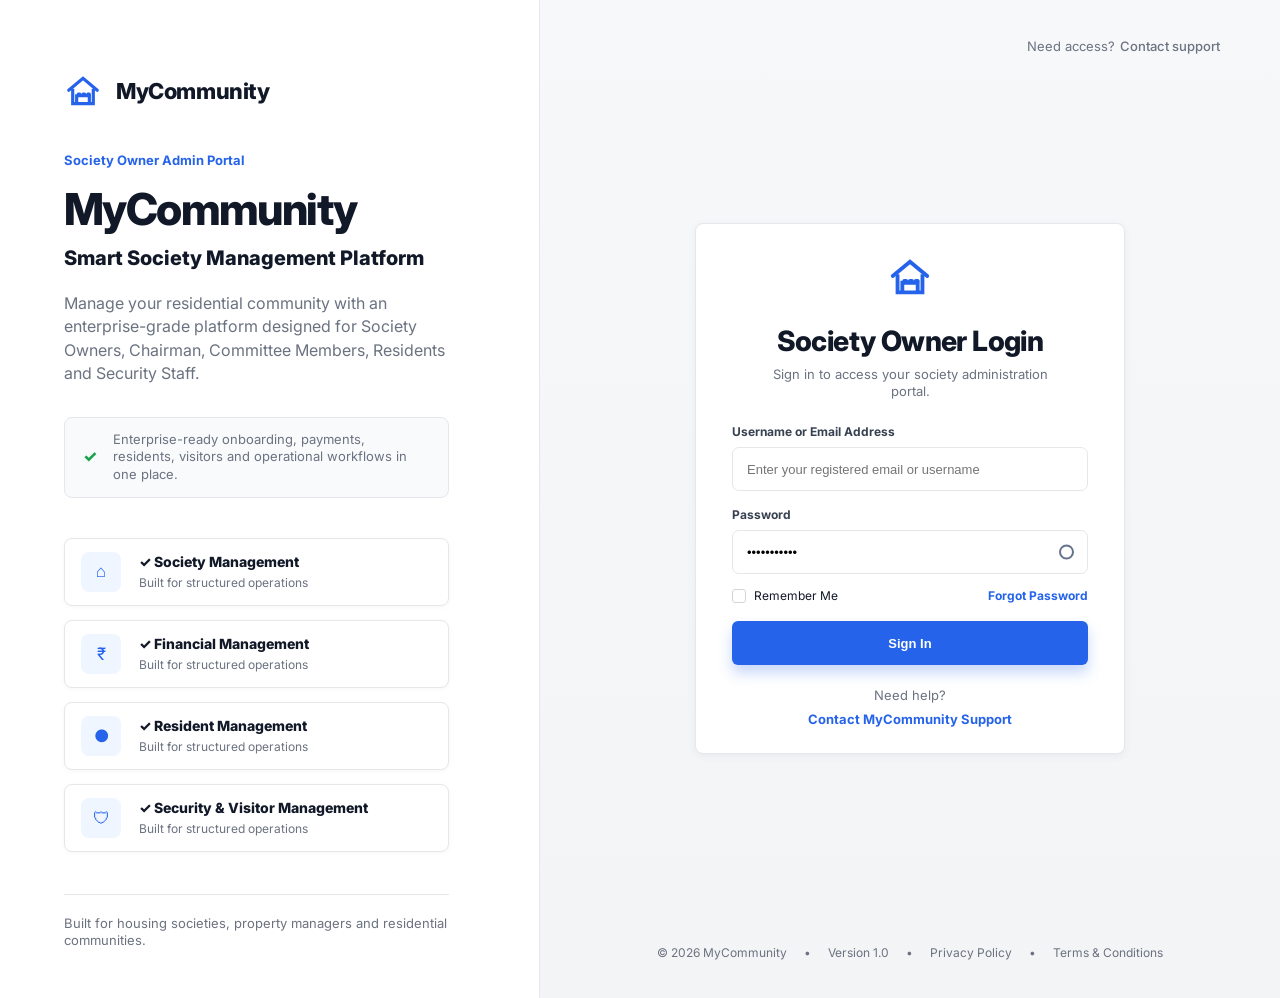
==== commit 6a6af620: "Fix Issue Updated the HTML structure and styles for the society owner sign-in page, enhancing layout" ====
--- a/screens/authentication/society-owner-sign-in.html
+++ b/screens/authentication/society-owner-sign-in.html
@@ -8,19 +8,467 @@
   <link rel="stylesheet" href="../../assets/css/style.css" />
   <link rel="stylesheet" href="../../assets/css/components.css" />
   <link rel="stylesheet" href="../../assets/css/layout.css" />
+
+  <style>
+    body {
+      margin: 0;
+      background: #e5e7eb;
+      font-family: "Inter", Arial, sans-serif;
+      color: #111827;
+    }
+
+    .login-page {
+      min-height: 100vh;
+      display: grid;
+      grid-template-columns: 540px 1fr;
+      background: linear-gradient(180deg, #f7f8fa 0%, #f3f4f6 100%);
+    }
+
+    .left-panel {
+      background: #ffffff;
+      border-right: 1px solid #e5e7eb;
+      padding: 72px 64px 48px;
+    }
+
+    .brand {
+      display: flex;
+      align-items: center;
+      gap: 14px;
+      margin-bottom: 42px;
+    }
+
+    .brand-icon {
+      width: 38px;
+      height: 38px;
+      color: #2563eb;
+    }
+
+    .brand-name {
+      font-size: 22px;
+      font-weight: 800;
+      letter-spacing: -0.4px;
+    }
+
+    .portal-label {
+      color: #2563eb;
+      font-size: 13px;
+      font-weight: 700;
+      margin-bottom: 18px;
+    }
+
+    .hero-title {
+      font-size: 44px;
+      line-height: 1.05;
+      font-weight: 800;
+      letter-spacing: -1.6px;
+      margin-bottom: 14px;
+    }
+
+    .hero-subtitle {
+      font-size: 20px;
+      font-weight: 800;
+      margin-bottom: 22px;
+    }
+
+    .hero-copy {
+      width: 390px;
+      color: #6b7280;
+      font-size: 16px;
+      line-height: 1.45;
+      margin-bottom: 32px;
+    }
+
+    .info-strip {
+      width: 385px;
+      min-height: 58px;
+      background: #f8fafc;
+      border: 1px solid #e5e7eb;
+      border-radius: 8px;
+      display: flex;
+      align-items: center;
+      gap: 16px;
+      padding: 13px 18px;
+      margin-bottom: 40px;
+      color: #6b7280;
+      font-size: 13px;
+      line-height: 1.35;
+    }
+
+    .check {
+      color: #16a34a;
+      font-size: 16px;
+      font-weight: 800;
+    }
+
+    .feature-list {
+      width: 385px;
+      display: flex;
+      flex-direction: column;
+      gap: 14px;
+      margin-bottom: 42px;
+    }
+
+    .feature-item {
+      height: 68px;
+      background: #ffffff;
+      border: 1px solid #e5e7eb;
+      border-radius: 8px;
+      box-shadow: 0 1px 5px rgba(15, 23, 42, 0.04);
+      display: flex;
+      align-items: center;
+      gap: 18px;
+      padding: 0 16px;
+    }
+
+    .feature-icon {
+      width: 40px;
+      height: 40px;
+      border-radius: 8px;
+      background: #eff6ff;
+      color: #2563eb;
+      display: grid;
+      place-items: center;
+      font-size: 17px;
+      flex-shrink: 0;
+    }
+
+    .feature-title {
+      font-size: 14px;
+      font-weight: 800;
+      margin-bottom: 5px;
+    }
+
+    .feature-desc {
+      font-size: 12px;
+      color: #6b7280;
+    }
+
+    .left-footer-line {
+      width: 385px;
+      height: 1px;
+      background: #e5e7eb;
+      margin-bottom: 20px;
+    }
+
+    .left-footer {
+      width: 385px;
+      font-size: 13px;
+      line-height: 1.35;
+      color: #6b7280;
+    }
+
+    .right-panel {
+      position: relative;
+      min-height: 100vh;
+      background: linear-gradient(180deg, #f7f8fa 0%, #f3f4f6 100%);
+      display: flex;
+      align-items: center;
+      justify-content: center;
+    }
+
+    .support-top {
+      position: absolute;
+      top: 38px;
+      right: 60px;
+      display: flex;
+      align-items: center;
+      gap: 5px;
+      font-size: 13px;
+      color: #6b7280;
+      white-space: nowrap;
+    }
+
+    .support-top a {
+      color: #6b7280;
+      text-decoration: none;
+      font-weight: 500;
+    }
+
+    .login-card {
+      width: 430px;
+      background: #ffffff;
+      border: 1px solid #e5e7eb;
+      border-radius: 8px;
+      box-shadow: 0 2px 10px rgba(15, 23, 42, 0.05);
+      padding: 30px 36px 26px;
+      margin-top: -20px;
+    }
+
+    .login-icon {
+      display: flex;
+      justify-content: center;
+      margin-bottom: 24px;
+      color: #2563eb;
+    }
+
+    .login-icon svg {
+      width: 46px;
+      height: 46px;
+    }
+
+    .login-title {
+      text-align: center;
+      font-size: 28px;
+      font-weight: 800;
+      letter-spacing: -0.6px;
+      margin-bottom: 8px;
+    }
+
+    .login-subtitle {
+      text-align: center;
+      color: #6b7280;
+      font-size: 13px;
+      line-height: 1.3;
+      margin-bottom: 24px;
+    }
+
+    .form-group {
+      margin-bottom: 16px;
+    }
+
+    .form-label {
+      display: block;
+      font-size: 12px;
+      font-weight: 700;
+      margin-bottom: 8px;
+    }
+
+    .form-input {
+      width: 100%;
+      height: 44px;
+      border: 1px solid #e5e7eb;
+      border-radius: 7px;
+      padding: 0 14px;
+      font-size: 13px;
+      outline: none;
+    }
+
+    .password-wrap {
+      position: relative;
+    }
+
+    .eye {
+      position: absolute;
+      right: 14px;
+      top: 50%;
+      transform: translateY(-50%);
+      width: 15px;
+      height: 15px;
+      border: 2px solid #64748b;
+      border-radius: 50%;
+    }
+
+    .form-row {
+      display: flex;
+      justify-content: space-between;
+      align-items: center;
+      font-size: 12px;
+      margin: -2px 0 18px;
+    }
+
+    .remember {
+      display: flex;
+      align-items: center;
+      gap: 8px;
+      color: #111827;
+    }
+
+    .remember-box {
+      width: 14px;
+      height: 14px;
+      border: 1px solid #d1d5db;
+      border-radius: 3px;
+      background: #ffffff;
+    }
+
+    .forgot {
+      color: #2563eb;
+      font-weight: 700;
+      text-decoration: none;
+    }
+
+    .sign-btn {
+      width: 100%;
+      height: 44px;
+      border: none;
+      border-radius: 6px;
+      background: #2563eb;
+      color: #ffffff;
+      font-size: 13px;
+      font-weight: 800;
+      cursor: pointer;
+      box-shadow: 0 8px 14px rgba(37, 99, 235, 0.25);
+    }
+
+    .help-block {
+      margin-top: 22px;
+      text-align: center;
+      font-size: 13px;
+    }
+
+    .help-block div {
+      color: #6b7280;
+      margin-bottom: 8px;
+    }
+
+    .help-block a {
+      color: #2563eb;
+      font-weight: 700;
+      text-decoration: none;
+    }
+
+    .page-footer {
+      position: absolute;
+      bottom: 38px;
+      left: 0;
+      right: 0;
+      text-align: center;
+      color: #6b7280;
+      font-size: 12px;
+    }
+
+    .page-footer span {
+      margin: 0 14px;
+    }
+
+    @media (max-width: 960px) {
+      .login-page {
+        grid-template-columns: 1fr;
+      }
+
+      .left-panel {
+        display: none;
+      }
+    }
+  </style>
 </head>
 
 <body>
-  <main class="mc-login-page">
-
-    <section class="mc-login-left">
-      <!-- Left branding content will come in Module 2 -->
+  <main class="login-page">
+    <section class="left-panel">
+      <div class="brand">
+        <svg class="brand-icon" viewBox="0 0 24 24" fill="none">
+          <path d="M3 11.5L12 4l9 7.5" stroke="currentColor" stroke-width="2" stroke-linecap="round"/>
+          <path d="M5.5 10.5V20h13V10.5" stroke="currentColor" stroke-width="2"/>
+          <path d="M8 20v-5h8v5" stroke="currentColor" stroke-width="2"/>
+          <path d="M9 14h1M12 14h1M15 14h1" stroke="currentColor" stroke-width="2" stroke-linecap="round"/>
+        </svg>
+        <div class="brand-name">MyCommunity</div>
+      </div>
+
+      <div class="portal-label">Society Owner Admin Portal</div>
+      <div class="hero-title">MyCommunity</div>
+      <div class="hero-subtitle">Smart Society Management Platform</div>
+
+      <p class="hero-copy">
+        Manage your residential community with an enterprise-grade platform designed for Society Owners, Chairman,
+        Committee Members, Residents and Security Staff.
+      </p>
+
+      <div class="info-strip">
+        <span class="check">✓</span>
+        <span>Enterprise-ready onboarding, payments, residents, visitors and operational workflows in one place.</span>
+      </div>
+
+      <div class="feature-list">
+        <div class="feature-item">
+          <div class="feature-icon">⌂</div>
+          <div>
+            <div class="feature-title">✓ Society Management</div>
+            <div class="feature-desc">Built for structured operations</div>
+          </div>
+        </div>
+
+        <div class="feature-item">
+          <div class="feature-icon">₹</div>
+          <div>
+            <div class="feature-title">✓ Financial Management</div>
+            <div class="feature-desc">Built for structured operations</div>
+          </div>
+        </div>
+
+        <div class="feature-item">
+          <div class="feature-icon">●</div>
+          <div>
+            <div class="feature-title">✓ Resident Management</div>
+            <div class="feature-desc">Built for structured operations</div>
+          </div>
+        </div>
+
+        <div class="feature-item">
+          <div class="feature-icon">🛡</div>
+          <div>
+            <div class="feature-title">✓ Security & Visitor Management</div>
+            <div class="feature-desc">Built for structured operations</div>
+          </div>
+        </div>
+      </div>
+
+      <div class="left-footer-line"></div>
+      <div class="left-footer">
+        Built for housing societies, property managers and residential communities.
+      </div>
     </section>
 
-    <section class="mc-login-right">
-      <!-- Login card will come in Module 4 -->
+    <section class="right-panel">
+      <div class="support-top">
+        Need access? <a href="#">Contact support</a>
+      </div>
+
+      <div class="login-card">
+        <div class="login-icon">
+          <svg viewBox="0 0 24 24" fill="none">
+            <path d="M3 11.5L12 4l9 7.5" stroke="currentColor" stroke-width="2" stroke-linecap="round"/>
+            <path d="M5.5 10.5V20h13V10.5" stroke="currentColor" stroke-width="2"/>
+            <path d="M8 20v-5h8v5" stroke="currentColor" stroke-width="2"/>
+            <path d="M9 14h1M12 14h1M15 14h1" stroke="currentColor" stroke-width="2" stroke-linecap="round"/>
+          </svg>
+        </div>
+
+        <div class="login-title">Society Owner Login</div>
+        <div class="login-subtitle">
+          Sign in to access your society administration<br />portal.
+        </div>
+
+        <div class="form-group">
+          <label class="form-label">Username or Email Address</label>
+          <input class="form-input" type="text" placeholder="Enter your registered email or username" />
+        </div>
+
+        <div class="form-group">
+          <label class="form-label">Password</label>
+          <div class="password-wrap">
+            <input class="form-input" type="password" value="password123" />
+            <span class="eye"></span>
+          </div>
+        </div>
+
+        <div class="form-row">
+          <div class="remember">
+            <span class="remember-box"></span>
+            <span>Remember Me</span>
+          </div>
+          <a class="forgot" href="#">Forgot Password</a>
+        </div>
+
+        <button class="sign-btn">Sign In</button>
+
+        <div class="help-block">
+          <div>Need help?</div>
+          <a href="#">Contact MyCommunity Support</a>
+        </div>
+      </div>
+
+      <div class="page-footer">
+        © 2026 MyCommunity
+        <span>•</span>
+        Version 1.0
+        <span>•</span>
+        Privacy Policy
+        <span>•</span>
+        Terms & Conditions
+      </div>
     </section>
-
   </main>
 </body>
 </html>
--- a/assets/css/layout.css
+++ b/assets/css/layout.css
@@ -0,0 +1,33 @@
+/* =====================================================
+   MyCommunity Enterprise Layout System
+   Version 1.0
+===================================================== */
+
+.mc-login-page {
+  min-height: 100vh;
+  display: grid;
+  grid-template-columns: 540px 1fr;
+  background: #f8fafc;
+}
+
+.mc-login-left {
+  background: #ffffff;
+  border-right: 1px solid #e5e7eb;
+  padding: 72px 64px 48px;
+}
+
+.mc-login-right {
+  position: relative;
+  background: #f8fafc;
+  min-height: 100vh;
+}
+
+@media (max-width: 960px) {
+  .mc-login-page {
+    grid-template-columns: 1fr;
+  }
+
+  .mc-login-left {
+    display: none;
+  }
+}
